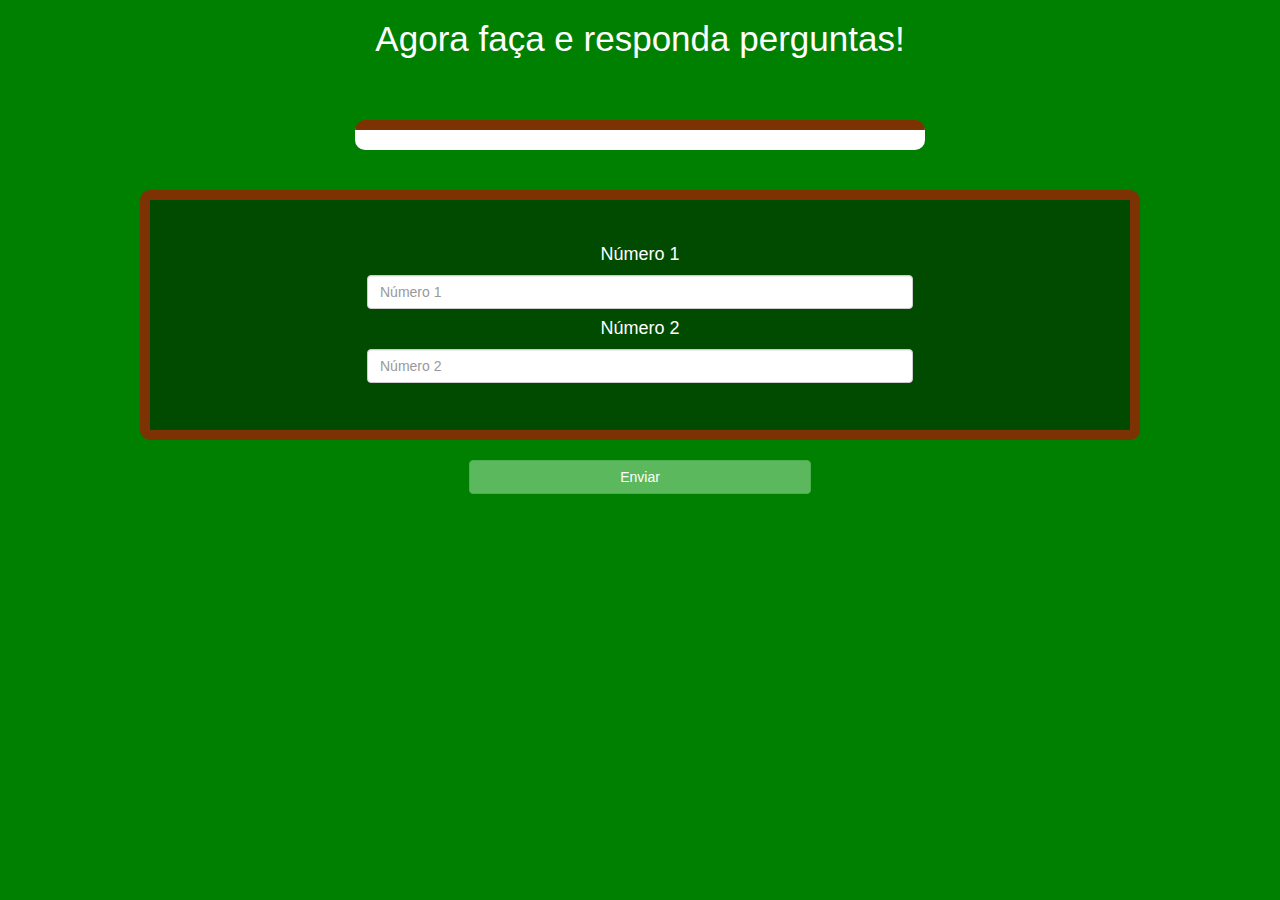
==== game_page.html @ f643d194 "Add files via upload" ====
<!DOCTYPE html>
<html>
<head>
	<title>Vire um Matemático Quiz</title>

<meta name="viewport" content="width=device-width, initial-scale=1">
<link rel="stylesheet" href="https://maxcdn.bootstrapcdn.com/bootstrap/3.4.0/css/bootstrap.min.css">
<script src="https://ajax.googleapis.com/ajax/libs/jquery/3.4.1/jquery.min.js"></script>
<script src="https://maxcdn.bootstrapcdn.com/bootstrap/3.4.0/js/bootstrap.min.js"></script>

<link rel="stylesheet" type="text/css" href="game.css">
<script src="game_page.js"></script>
</head>
<body>
	<center>
	<h2 id="ou">Agora faça e responda perguntas!</h2>
	<h4 id="nomeJogador1"></h4>
	<span id="jogador1Score"></span>

	<br>

	<h4 id="nomeJogador2"></h4>
	<span id="jogador2Score"></span>

<div class="container">
		<h3 id="jogadorPergunta"></h3>
	    <h3 id="jogadoResposta"></h3>
		<div id="output" class="col-lg-6"> </div>

		<br><br>

		<div id="numeros">
			<h4 style="color: white;">Número 1</h4>
			<input type="text" id="number1" class="form-control" placeholder="Número 1">
			<h4 style="color: white;">Número 2</h4>
			<input type="text" id="number2" class="form-control" placeholder="Número 2">
		</div>
		
		<br>

		<button onclick="send()" class="btn btn-success" style ="width: 30%;">Enviar</button>
	</center>
</div>

</body>
</html>
---- game.css ----
body
{
	background: green;
}

h1
{
    color: white;
    width: 800px;
    height: 50px;
    font-size: 50px;
}

#oi
{
	color: white;
	width: 1000px;
	height: 50px;
	font-size: 25;
}

#ol
{
	color: white;
	width: 1000px;
	height: 70px;
	font-size: 70px;
}

#ou
{
	color: white;
	width: 1000px;
	height: 25px;
	font-size: 35px;

}

.login_div1 , .login_div2
{
	background: white;
	padding: 10px;
	float: none;
	border-radius: 15px;
}

#nomeJogado1 , #nomeJogador2
{
    display: inline-block;
	margin-left: 20px;
}

#number1 , #number2
{
	width: 60%;
}

#number1Display , #number2Display
{
	letter-spacing: 5px;
}

#output
{
background: white;
border-radius: 10px;
border-top: 10px solid rgb(124, 50, 3);
padding: 10px;
float: none;
text-align: left;
}

#numeros
{
	background-color: rgb(0, 75, 0);
	border-radius: 10px;
	border: 10px solid rgb(124, 50, 3);
	padding: 35px;
	float: none;
	width: 1000px;
	height: 250px;
}
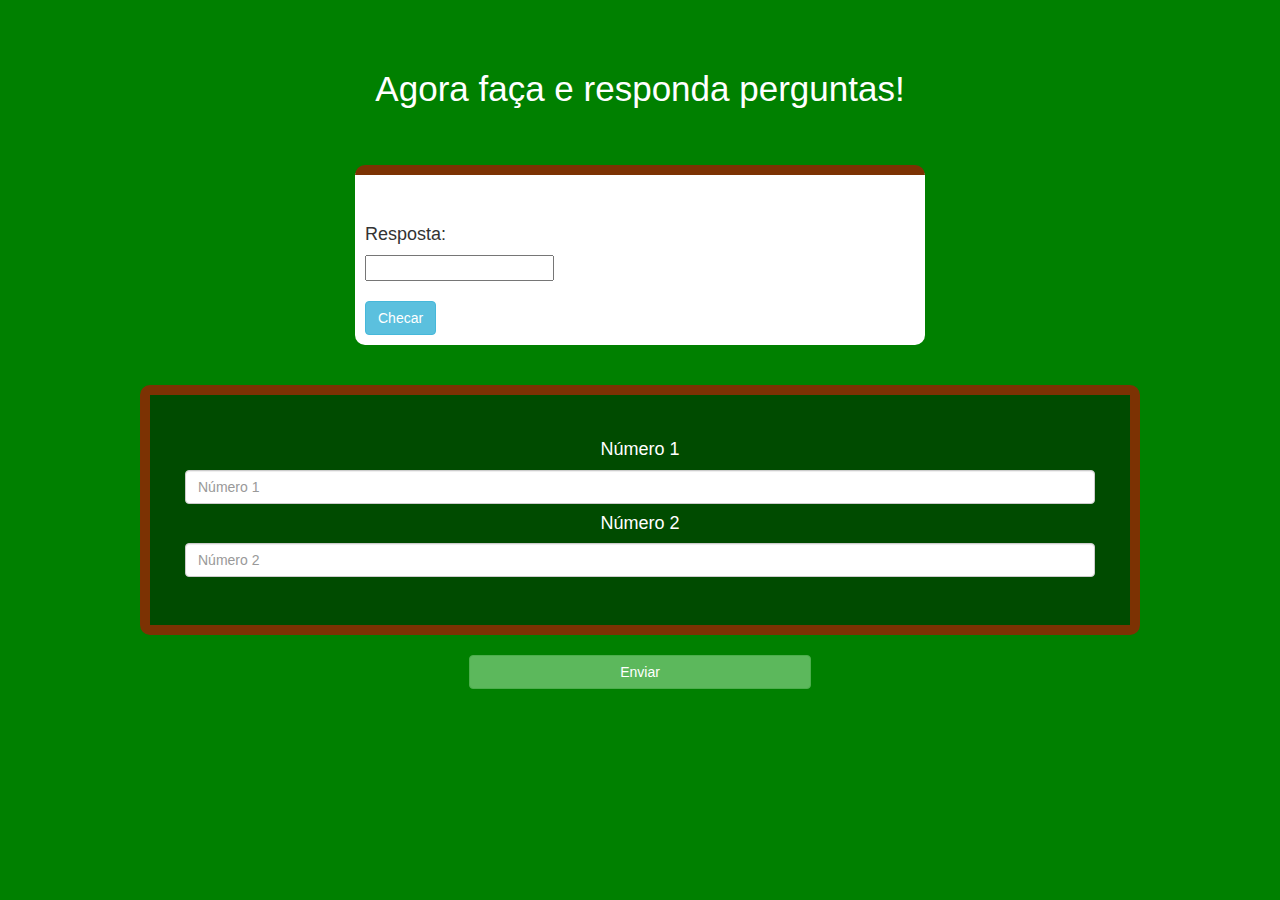
==== commit bc1d9559: "Add files via upload" ====
--- a/game_page.html
+++ b/game_page.html
@@ -12,28 +12,47 @@
 <script src="game_page.js"></script>
 </head>
 <body>
-	<center>
-	<h2 id="ou">Agora faça e responda perguntas!</h2>
 	<h4 id="nomeJogador1"></h4>
-	<span id="jogador1Score"></span>
+	<span id="joga1Score"></span>
 
 	<br>
 
 	<h4 id="nomeJogador2"></h4>
-	<span id="jogador2Score"></span>
+	<span id="joga2Score"></span>
 
 <div class="container">
+	<center>
+		<h2 id="ou">Agora faça e responda perguntas!</h2>
+
+		<br><br>
+
 		<h3 id="jogadorPergunta"></h3>
 	    <h3 id="jogadoResposta"></h3>
-		<div id="output" class="col-lg-6"> </div>
+
+		<div id="output" class="col-lg-6">
+				<h4> </h4>
+				
+				<br>
+
+				<span>
+					<h4 id="lgResposta">Resposta:</h4>
+					<input type="text" id="input_check_box">
+				</span>
+
+				<br><br>
+
+				<button class="btn btn-info" onclick="check()">Checar</button>
+
+		</div>
 
 		<br><br>
 
 		<div id="numeros">
 			<h4 style="color: white;">Número 1</h4>
-			<input type="text" id="number1" class="form-control" placeholder="Número 1">
+			<input type="number" id="number1p" class="form-control" placeholder="Número 1">
+
 			<h4 style="color: white;">Número 2</h4>
-			<input type="text" id="number2" class="form-control" placeholder="Número 2">
+			<input type="number" id="number2p" class="form-control" placeholder="Número 2">
 		</div>
 		
 		<br>
--- a/game.css
+++ b/game.css
@@ -44,7 +44,7 @@
 	border-radius: 15px;
 }
 
-#nomeJogado1 , #nomeJogador2
+#nomeJogador1 , #nomeJogador2
 {
     display: inline-block;
 	margin-left: 20px;
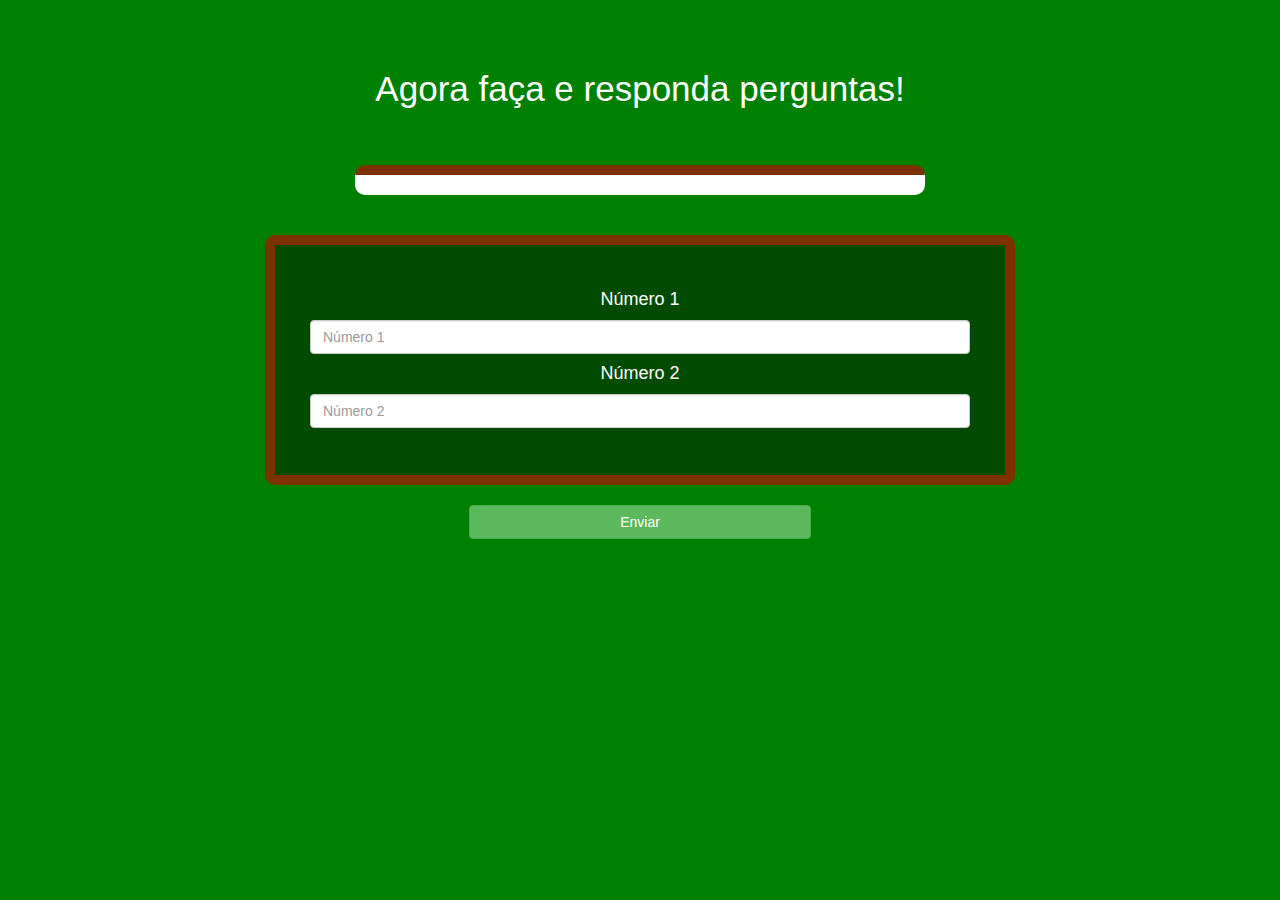
==== commit b5729bdb: "Add files via upload" ====
--- a/game_page.html
+++ b/game_page.html
@@ -12,37 +12,26 @@
 <script src="game_page.js"></script>
 </head>
 <body>
-	<h4 id="nomeJogador1"></h4>
+	<h4 id="nomeJogadoro1"></h4>
 	<span id="joga1Score"></span>
 
 	<br>
 
-	<h4 id="nomeJogador2"></h4>
+    <h4 id="nomeJogadoro2"></h4>
 	<span id="joga2Score"></span>
 
 <div class="container">
 	<center>
 		<h2 id="ou">Agora faça e responda perguntas!</h2>
 
-		<br><br>
+		<br>
 
 		<h3 id="jogadorPergunta"></h3>
 	    <h3 id="jogadoResposta"></h3>
 
+		<br>
+
 		<div id="output" class="col-lg-6">
-				<h4> </h4>
-				
-				<br>
-
-				<span>
-					<h4 id="lgResposta">Resposta:</h4>
-					<input type="text" id="input_check_box">
-				</span>
-
-				<br><br>
-
-				<button class="btn btn-info" onclick="check()">Checar</button>
-
 		</div>
 
 		<br><br>
--- a/game.css
+++ b/game.css
@@ -44,7 +44,7 @@
 	border-radius: 15px;
 }
 
-#nomeJogador1 , #nomeJogador2
+#nomeJogadoro1 , #nomeJogadoro2
 {
     display: inline-block;
 	margin-left: 20px;
@@ -77,6 +77,6 @@
 	border: 10px solid rgb(124, 50, 3);
 	padding: 35px;
 	float: none;
-	width: 1000px;
+	width: 750px;
 	height: 250px;
 }
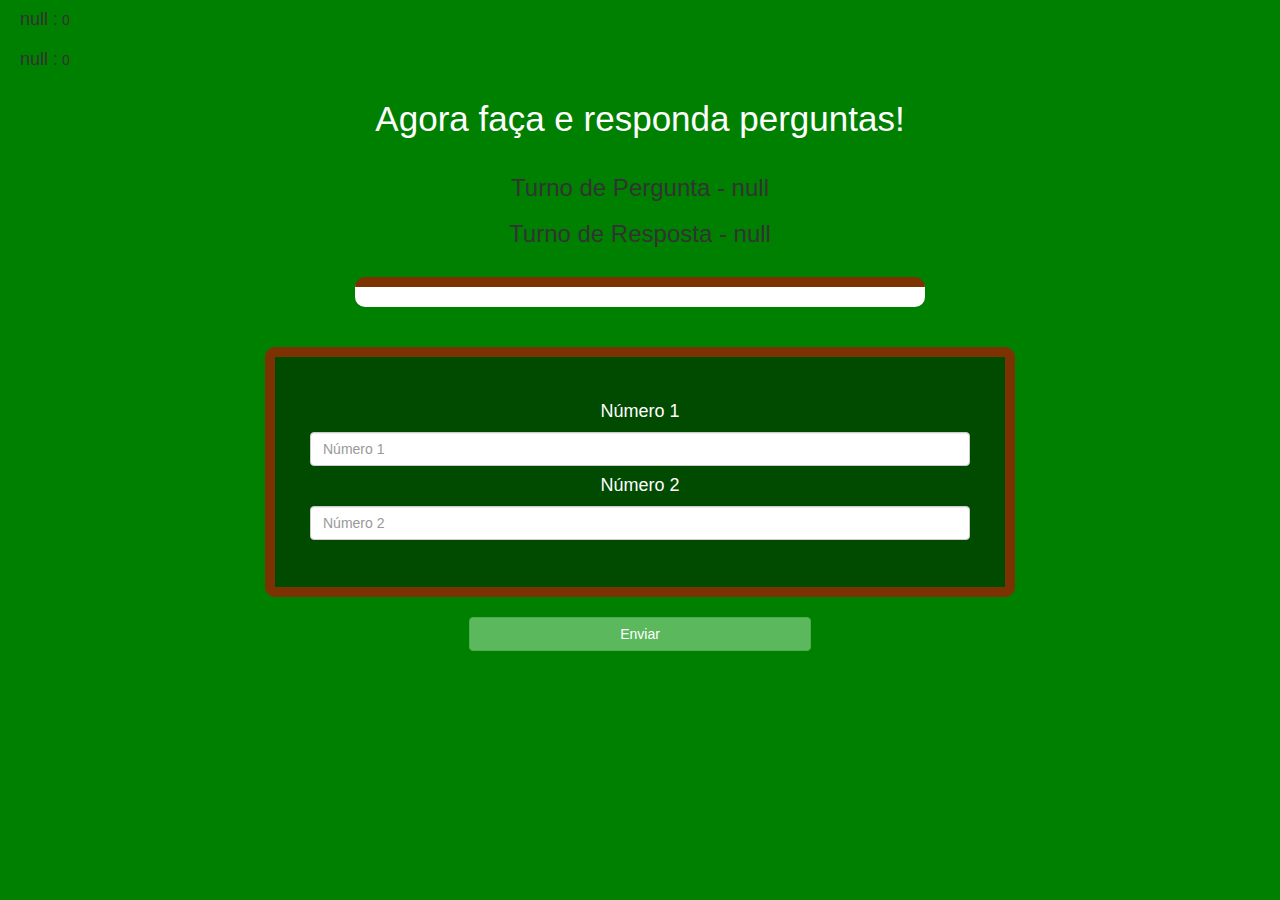
==== commit dda2df56: "Add files via upload" ====
--- a/game_page.html
+++ b/game_page.html
@@ -9,8 +9,8 @@
 <script src="https://maxcdn.bootstrapcdn.com/bootstrap/3.4.0/js/bootstrap.min.js"></script>
 
 <link rel="stylesheet" type="text/css" href="game.css">
-<script src="game_page.js"></script>
 </head>
+
 <body>
 	<h4 id="nomeJogadoro1"></h4>
 	<span id="joga1Score"></span>
@@ -27,7 +27,7 @@
 		<br>
 
 		<h3 id="jogadorPergunta"></h3>
-	    <h3 id="jogadoResposta"></h3>
+	    <h3 id="jogadorResposta"></h3>
 
 		<br>
 
@@ -48,6 +48,7 @@
 
 		<button onclick="send()" class="btn btn-success" style ="width: 30%;">Enviar</button>
 	</center>
+	<script src="game_page.js"></script>
 </div>
 
 </body>
